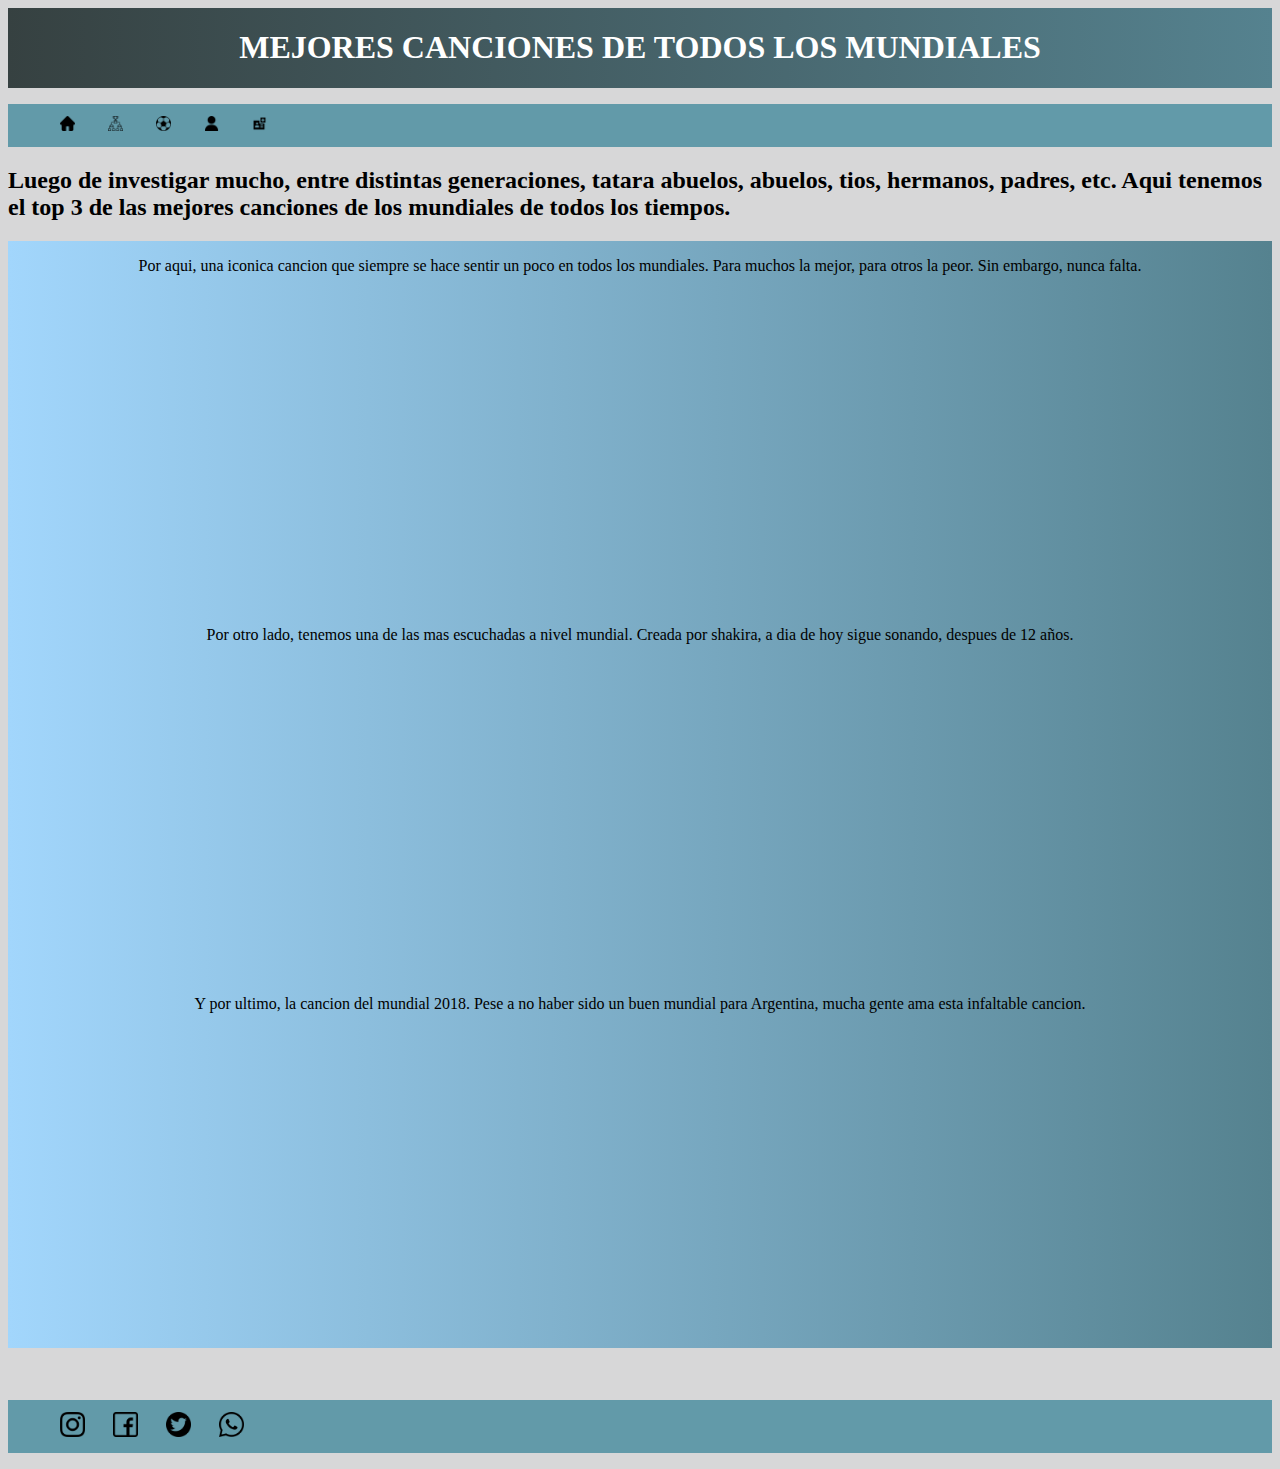
==== index.html @ 29836102 "initial commit" ====
<!DOCTYPE html>
<html lang="en">
<head>
    <meta charset="UTF-8">
    <meta http-equiv="X-UA-Compatible" content="IE=edge">
    <meta name="viewport" content="width=device-width, initial-scale=1.0">  
    <title>grid+flex</title>

    <link rel="stylesheet" href="main.css">
</head>
<body>
        <header>
            <div class="div-mai">
                <h1>MEJORES CANCIONES DE TODOS LOS MUNDIALES</h1>
            </div>
        </header>

        <nav class="nav">
            <ul class="nav-ul">
                <li class="nav-li"><a href="index.html"><img src="imagenes/casa.png"></a></li>
                <li class="nav-li"><a href="pages/eliminatorias.html"><img src="imagenes/eliminatoria.png" alt=""></a></li>
                <li class="nav-li"><a href="pages/pelota.html"><img src="imagenes/futbol.png"alt=""></a></li>
                <li class="nav-li"><a href="pages/user.html"><img src="imagenes/user.png"></a></li>
                <li class="nav-li"><a href="pages/register.html"><img src="imagenes/personal-profile.png"></a></li>
            </ul>
        </nav>

    
        <div class="div-2">
            <h2>Luego de investigar mucho, entre distintas generaciones, tatara abuelos, abuelos, tios, hermanos, padres, etc. Aqui tenemos el top 3 de las mejores canciones de los mundiales de todos los tiempos.</h2>
        </div>
        
        <div class="div-may">
            <div class="div-one">
                <main>
                    <p>
                    Por aqui, una iconica cancion que siempre se hace sentir un poco en todos los mundiales. Para muchos la mejor, para otros la peor. Sin embargo, nunca falta.
                    </p>

                    <iframe width="560" height="315" src="https://www.youtube.com/embed/OQAzKC0hKMM" title="YouTube video player" frameborder="0" allow="accelerometer; autoplay; clipboard-write; encrypted-media; gyroscope; picture-in-picture" allowfullscreen></iframe>
                </main>
            </div>
            <br>
            <div class="div-two">
                <p>
                Por otro lado, tenemos una de las mas escuchadas a nivel mundial. Creada por shakira, a dia de hoy sigue sonando, despues de 12 años.
                </p>

                <iframe width="560" height="315" src="https://www.youtube.com/embed/dzsuE5ugxf4" title="YouTube video player" frameborder="0" allow="accelerometer; autoplay; clipboard-write; encrypted-media; gyroscope; picture-in-picture" allowfullscreen></iframe>
            </div>
            <br> 
            <div class="div-three">
                <p>Y por ultimo, la cancion del mundial 2018. Pese a no haber sido un buen mundial para Argentina, mucha gente ama esta infaltable cancion.</p>

                <iframe width="560" height="315" src="https://www.youtube.com/embed/V15BYnSr0P8" title="YouTube video player" frameborder="0" allow="accelerometer; autoplay; clipboard-write; encrypted-media; gyroscope; picture-in-picture" allowfullscreen></iframe>
            </div>
        </div>

        <footer>
            <ul class="ul-1">
                <li class="li-1">
                    <a href="https://www.instagram.com/mi_argentina10/?hl=es-la" target="blank"><img src="imagenes/instagram.png" ></a>
                </li>
                <li class="li-1">
                    <a href="https://www.facebook.com/MiArgentina10-101462385874612" target="blank"><img src="imagenes/facebook.png"></a>
                </li>
                <li class="li-1">
                    <a href="https://twitter.com/MiArgentina10" target="blank"><img src="imagenes/twitter.png"></a>
                </li>
                <li class="li-1">
                    <a href="https://web.whatsapp.com" target="blank"><img src="imagenes/whatsapp.png"></a>
                </li>
            </ul>
        </footer>
    


    
</body>
</html>
---- main.css ----
body {
    background-color: #d7d7d8;
    background-repeat: no-repeat;
    background-position: center;
    background-attachment: fixed;
    background-size: 500px;
}

.div-mai {
    display: grid;
    grid-template-columns: 3fr;
    grid-template-rows: 0.5fr;
    grid-column-gap: 0px;
    grid-row-gap: 0px;
}
    
.div1 { grid-area: 1 / 1 / 2 / 2; }

header {
    grid-area: encabezado; 
    background: darkslategrey;
    background-image: linear-gradient(to right, rgb(54, 65, 65), #55828f);
    color: white;
    text-align: center;
}

.nav {
    background-color: #629aa9 ;
}


.nav-li {
    display: inline-block;
    padding: 12px;
}

.nav-li img {
    width: 15px;
    box-sizing: border-box;
    margin-right: 5px;
}


.div-may {
    display: grid;
    grid-template-columns: 1fr;
    grid-template-rows: repeat(3, 1fr);
    grid-column-gap: 0px;
    grid-row-gap: 0px;
}

.div-one { grid-area: 1 / 1 / 2 / 2; background: darkslategrey;
    background-image: linear-gradient(to right, #a2d6fc, #55828f); text-align: center;}
.div-two { grid-area: 2 / 1 / 3 / 2; background: darkslategrey;
    background-image: linear-gradient(to right, #a2d6fc, #55828f); text-align: center;}
.div-three { grid-area: 3 / 1 / 4 / 2; background: darkslategrey;
    background-image: linear-gradient(to right, #a2d6fc, #55828f); text-align: center;}

.ul-1 {
    background-color: #629aa9 ;

}

.li-1 {
    display: inline-block;
    padding: 12px;
}

.li-1 img {
    width: 25px;
} 

/* pagina 4y5 */

.div-container {
    display: flex;
    align-items: center;
    flex-wrap: wrap;
    justify-content: center;
    background: #444 ;
    margin: 50px 50px;
    padding: 20px;
    border: solid white;
}

.form-2 {
    min-width:400px ;
    flex: 1;
    text-align: right;
    padding: 30px;
}

.form-input {
    width: 100%;
    padding: 7px;
    margin: 6px 0;
    border: none;
    border-bottom: 3px solid #b1b1b1 ;
}

.form-input-2{
    width: 100%;
    padding: 7px;
    margin: 7px;
    border: none;
}

.div-container-2 {
    flex: 1;
    padding: 10px;
    display: flex;
}

.div-container-2 img {
    width: 60%;
    margin: auto;
    border-radius: 50%;
    background-color: #fff;
    padding: 20px;
}


/* pagina 2 */


.h2-elim {
    text-align: center;
}

table {
    margin: 0 auto;
}



/* pagina 3 */

.div-mat {
    display: grid;
    grid-template-columns: 1fr;
}

.div-mat-1 {
    grid-area: 1 / 1 / 2 / 2; background: darkslategrey;
    background-image: linear-gradient(to right, #a2d6fc, #55828f); text-align: center;
}

@media screen and (max-width: 768px) {
    .div-mai {
        width: 50px;
        text-align: center;
    }

    .div-2 {
        width: 300px;
        align-items: center;
        flex-wrap: wrap;
        justify-content: center;
    }

    .div-one  {
        width: 300px;
        display: flex;
        align-items: center;
        flex-wrap: wrap;
        justify-content: center;
    }
    
    .div-one iframe {
        width: 300px;
        justify-content: center;
    }

    .div-two {
        width: 300px;
        display: flex;
        align-items: center;
        flex-wrap: wrap;
        justify-content: center;
    }

    .div-two iframe {
        width: 300px;
        justify-content: center;
    }

    .div-three {
        width: 300px;
        display: flex;
        align-items: center;
        flex-wrap: wrap;
        justify-content: center;
    }

    .div-three iframe {
        width: 300px;
        justify-content: center;
    }

    /* pagina 2 */


    table {
        display:block;
        overflow: auto;
        width: 190px;
    }

    /* pagina 3 */

    .div-mat-1 {
        width: 300px;
        display: flex;
        align-items: center;
        flex-wrap: wrap;
        justify-content: center;
    }   

    .div-mat-1 img {
        width: 300px;
        justify-content: center;
    }

    /* pagina 4 y 5 */

    .div-container {
        width: 150px;

    }

    .form-2 div {
        width: 180px;
        display: flex;
        align-items: center;
        flex-wrap: wrap;
        justify-content: center;
        margin: 10px 100px;
        padding: 10px;
    }

    .div-container {
        display: flex;
        align-items: center;
        flex-wrap: wrap;
        justify-content: center;
        background: #444 ;
        margin: 50px 50px;
        padding: 20px;
        border: solid white;
    }

    .div-container-2 {
        width: 100px;
    }


}
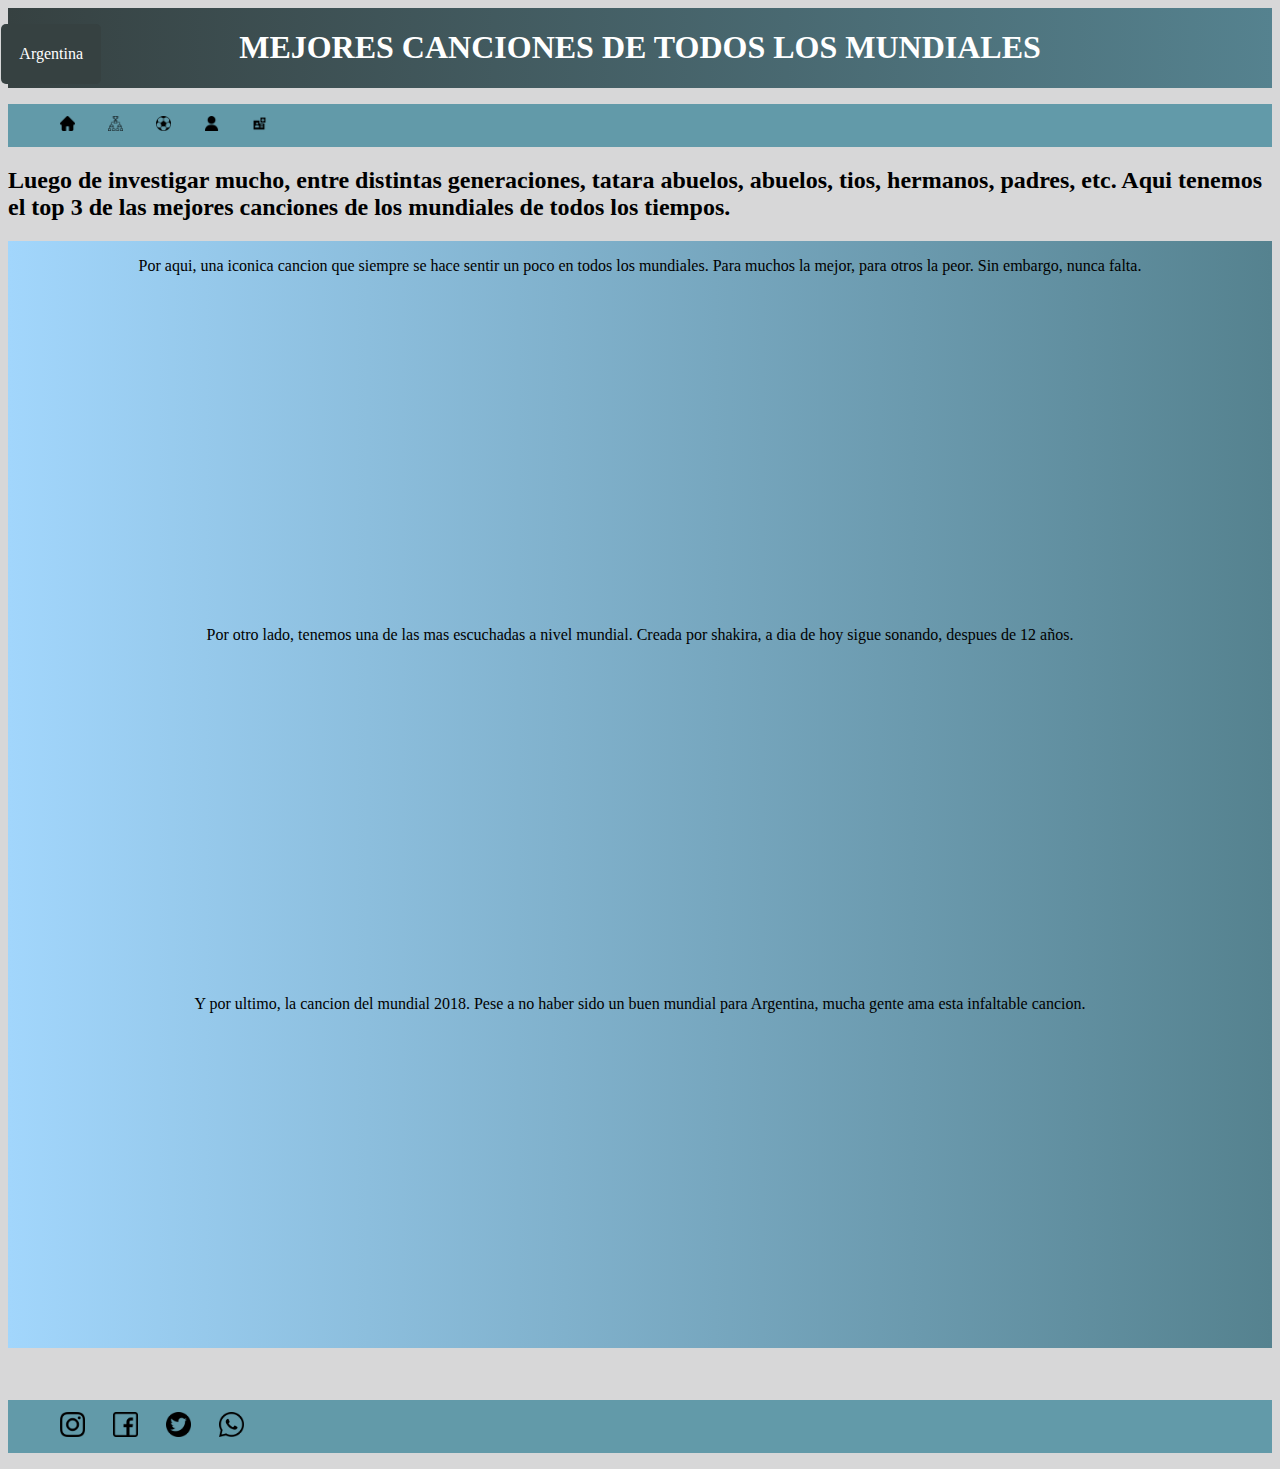
==== commit b9529abd: "second commit" ====
--- a/index.html
+++ b/index.html
@@ -24,6 +24,10 @@
                 <li class="nav-li"><a href="pages/register.html"><img src="imagenes/personal-profile.png"></a></li>
             </ul>
         </nav>
+
+
+        <div class="btn">
+        </div>
 
     
         <div class="div-2">
--- a/main.css
+++ b/main.css
@@ -1,3 +1,41 @@
+
+.btn {
+    width: 100px;
+    height: 60px;
+    background: #364141;
+    position: absolute;
+    top: 6%;
+    left: 4%;
+    transform: translate(-50%, -50%);
+    border-radius: 5px;
+}
+
+
+.btn::before {
+    content:"Argentina";
+    color: #fff;
+    font-size: 16px;
+    position: absolute;
+    top: 50%;
+    left: 50%;
+    transform: translate(-50%, -50%);
+    transition: all 3s ease-in-out;
+}
+
+.btn::after {
+    background-image: url("../repositorio-css-animaciones-transiciones/imagenes/casa.png");
+    font-size: 40px;
+    position: absolute;
+    top: 50%;
+    left: 50%;
+    transform: translate(-50%, -50%);
+}
+
+.btn:hover::before {
+    top: -1px;
+}
+
+
 body {
     background-color: #d7d7d8;
     background-repeat: no-repeat;
@@ -19,7 +57,7 @@
 header {
     grid-area: encabezado; 
     background: darkslategrey;
-    background-image: linear-gradient(to right, rgb(54, 65, 65), #55828f);
+    background-image: linear-gradient(to right, #364141, #55828f);
     color: white;
     text-align: center;
 }
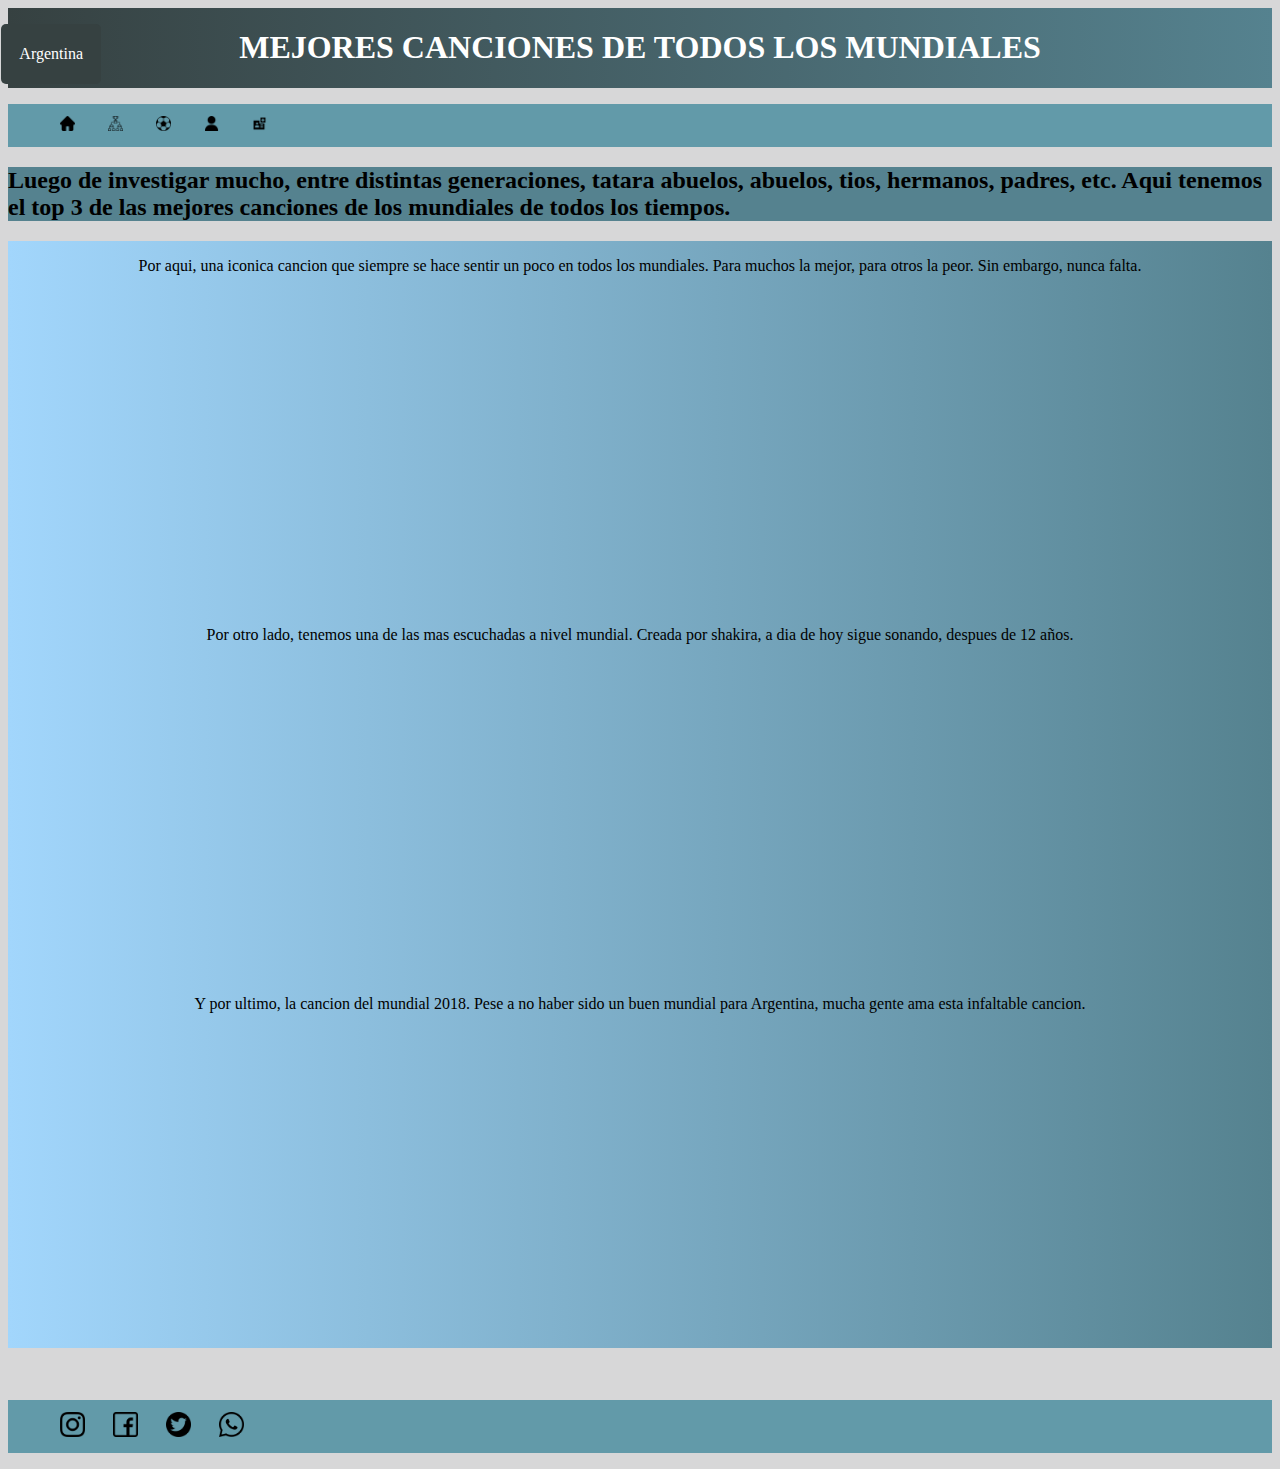
==== commit cac27d99: "third commit" ====
--- a/index.html
+++ b/index.html
@@ -26,8 +26,7 @@
         </nav>
 
 
-        <div class="btn">
-        </div>
+        <div class="btn"></div>
 
     
         <div class="div-2">
--- a/main.css
+++ b/main.css
@@ -22,19 +22,28 @@
     transition: all 3s ease-in-out;
 }
 
-.btn::after {
-    background-image: url("../repositorio-css-animaciones-transiciones/imagenes/casa.png");
-    font-size: 40px;
-    position: absolute;
-    top: 50%;
-    left: 50%;
-    transform: translate(-50%, -50%);
-}
 
 .btn:hover::before {
     top: -1px;
 }
 
+
+.div-2 {
+    background: #55828f;
+    /* width: 200px;
+    height: 200px;
+    margin: 20px; */
+}
+
+.div-2:hover {
+    background: #75afbe;
+    transition: background-color 2s;
+}
+
+
+.div-may:hover{
+    clip-path: circle(60% at center);
+}
 
 body {
     background-color: #d7d7d8;
